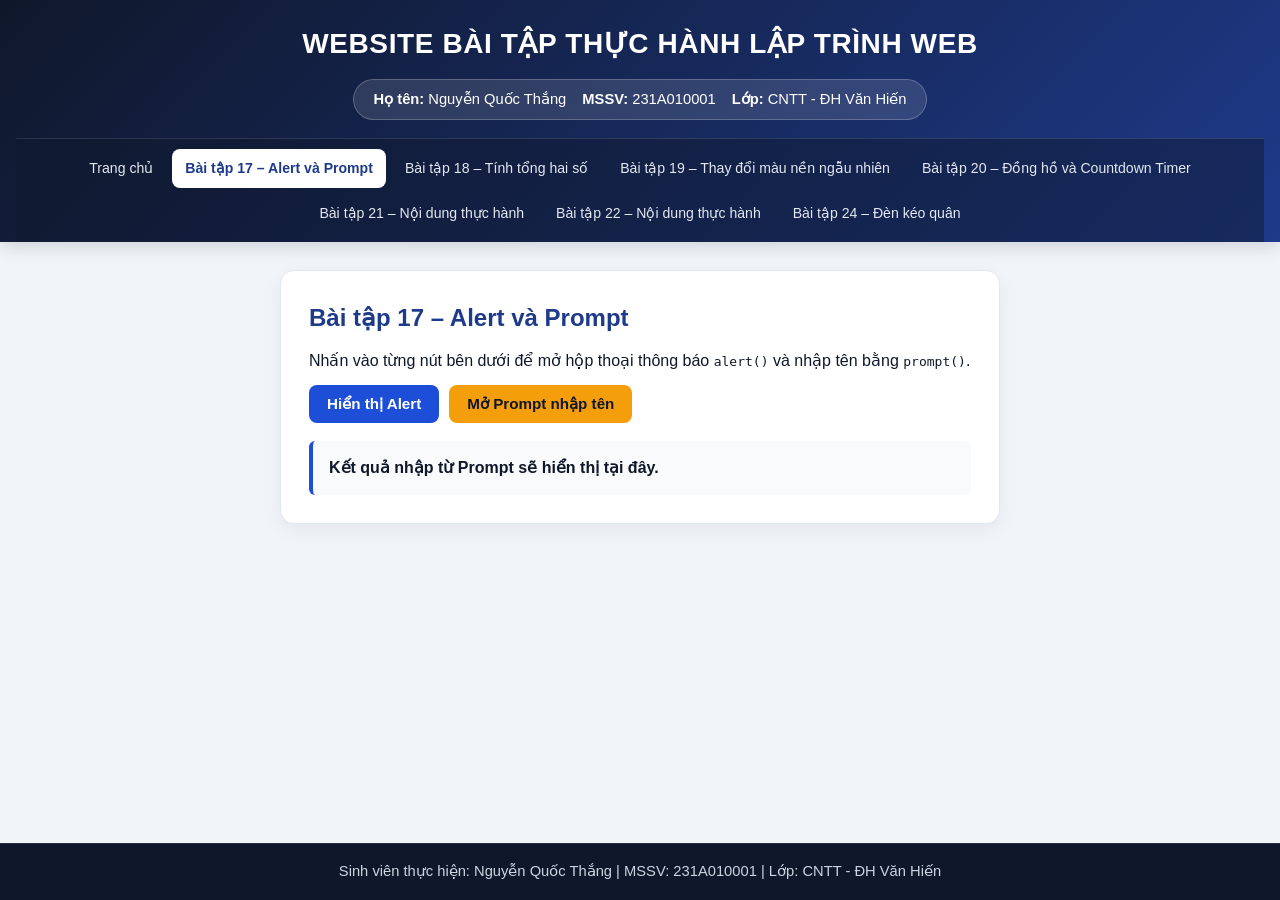
==== bai17.html @ eba3dc6e "Add files via upload" ====
<!DOCTYPE html>
<html lang="vi">
<head>
    <meta charset="UTF-8">
    <meta name="viewport" content="width=device-width, initial-scale=1.0">
    <title>Bài tập 17 – Alert và Prompt</title>
    <link rel="stylesheet" href="style.css">
</head>
<body>
    <header class="main-header">
        <div class="header-container">
            <h1 class="main-title">WEBSITE BÀI TẬP THỰC HÀNH LẬP TRÌNH WEB</h1>
            <div class="student-info-bar">
                <span><strong>Họ tên:</strong> Nguyễn Quốc Thắng</span>
                <span><strong>MSSV:</strong> 231A010001</span>
                <span><strong>Lớp:</strong> CNTT - ĐH Văn Hiến</span>
            </div>
        </div>
        <nav class="top-nav">
            <ul class="nav-list">
                <li><a href="index.html">Trang chủ</a></li>
                <li><a href="bai17.html" class="active">Bài tập 17 – Alert và Prompt</a></li>
                <li><a href="bai18.html">Bài tập 18 – Tính tổng hai số</a></li>
                <li><a href="bai19.html">Bài tập 19 – Thay đổi màu nền ngẫu nhiên</a></li>
                <li><a href="bai20.html">Bài tập 20 – Đồng hồ và Countdown Timer</a></li>
                <li><a href="bai21.html">Bài tập 21 – Nội dung thực hành</a></li>
                <li><a href="bai22.html">Bài tập 22 – Nội dung thực hành</a></li>
                <li><a href="den-keo-quan.html">Bài tập 24 – Đèn kéo quân</a></li>
            </ul>
        </nav>
    </header>

    <main class="main-wrapper">
        <section class="work-box">
            <h2>Bài tập 17 – Alert và Prompt</h2>
            <p>Nhấn vào từng nút bên dưới để mở hộp thoại thông báo <code>alert()</code> và nhập tên bằng <code>prompt()</code>.</p>
            <div class="btn-group">
                <button id="btnShowAlert" class="btn" type="button">Hiển thị Alert</button>
                <button id="btnShowPrompt" class="btn btn-gold" type="button">Mở Prompt nhập tên</button>
            </div>
            <div id="promptOutput" class="output-panel">Kết quả nhập từ Prompt sẽ hiển thị tại đây.</div>
        </section>
    </main>

    <footer class="site-footer">
        Sinh viên thực hiện: Nguyễn Quốc Thắng | MSSV: 231A010001 | Lớp: CNTT - ĐH Văn Hiến
    </footer>

    <script src="script.js"></script>
</body>
</html>
---- style.css ----
* {
    box-sizing: border-box;
    margin: 0;
    padding: 0;
}

:root {
    --primary: #1e3a8a;
    --primary-hover: #1d4ed8;
    --accent: #f59e0b;
    --accent-hover: #d97706;
    --bg-light: #f1f5f9;
    --card-bg: #ffffff;
    --text-dark: #0f172a;
    --text-muted: #475569;
    --border-color: #e2e8f0;
}

body {
    font-family: 'Segoe UI', Tahoma, Geneva, Verdana, sans-serif;
    background-color: var(--bg-light);
    color: var(--text-dark);
    line-height: 1.6;
    min-height: 100vh;
    display: flex;
    flex-direction: column;
}

/* Header & Thanh menu chính */
.main-header {
    background: linear-gradient(135deg, #0f172a 0%, #1e3a8a 100%);
    color: #ffffff;
    padding: 22px 16px 0;
    box-shadow: 0 4px 18px rgba(15, 23, 42, 0.16);
}

.header-container {
    max-width: 1200px;
    margin: 0 auto;
    text-align: center;
}

.main-title {
    font-size: 1.75rem;
    font-weight: 800;
    letter-spacing: 0.6px;
    margin-bottom: 12px;
    text-transform: uppercase;
}

.student-info-bar {
    display: inline-flex;
    flex-wrap: wrap;
    justify-content: center;
    gap: 16px;
    background: rgba(255, 255, 255, 0.12);
    border: 1px solid rgba(255, 255, 255, 0.22);
    padding: 8px 20px;
    border-radius: 999px;
    font-size: 0.92rem;
    margin-bottom: 18px;
}

.top-nav {
    background-color: rgba(15, 23, 42, 0.45);
    border-top: 1px solid rgba(255, 255, 255, 0.12);
}

.nav-list {
    max-width: 1200px;
    margin: 0 auto;
    list-style: none;
    display: flex;
    flex-wrap: wrap;
    justify-content: center;
    gap: 6px;
    padding: 10px 8px;
}

.nav-list a {
    display: block;
    text-decoration: none;
    color: #e2e8f0;
    font-size: 0.88rem;
    font-weight: 500;
    padding: 8px 13px;
    border-radius: 8px;
    transition: all 0.25s ease;
}

.nav-list a:hover {
    background-color: var(--accent);
    color: #0f172a;
    transform: translateY(-2px);
}

.nav-list a.active {
    background-color: #ffffff;
    color: var(--primary);
    font-weight: 700;
}

/* Khu vực nội dung chính */
.main-wrapper {
    max-width: 1200px;
    width: 100%;
    margin: 28px auto;
    padding: 0 16px;
    flex: 1;
}

.page-intro {
    text-align: center;
    margin-bottom: 26px;
}

.page-intro h2 {
    font-size: 1.5rem;
    color: var(--primary);
    margin-bottom: 6px;
}

.page-intro p {
    color: var(--text-muted);
}

/* Danh sách bài tập dạng thẻ trên trang chủ */
.cards-grid {
    display: grid;
    grid-template-columns: repeat(auto-fit, minmax(280px, 1fr));
    gap: 20px;
}

.task-card {
    background-color: var(--card-bg);
    border: 1px solid var(--border-color);
    border-radius: 14px;
    padding: 22px;
    box-shadow: 0 4px 14px rgba(15, 23, 42, 0.05);
    display: flex;
    flex-direction: column;
    justify-content: space-between;
    transition: transform 0.25s ease, box-shadow 0.25s ease;
}

.task-card:hover {
    transform: translateY(-5px);
    box-shadow: 0 12px 24px rgba(30, 58, 138, 0.12);
}

.task-card.featured {
    border: 2px solid var(--accent);
    background: linear-gradient(180deg, #fffbeb 0%, #ffffff 42%);
}

.task-tag {
    display: inline-block;
    background-color: #dbeafe;
    color: var(--primary);
    font-size: 0.8rem;
    font-weight: 700;
    padding: 4px 10px;
    border-radius: 6px;
    margin-bottom: 10px;
    width: fit-content;
}

.task-card.featured .task-tag {
    background-color: #fef3c7;
    color: #b45309;
}

.task-card h3 {
    font-size: 1.12rem;
    margin-bottom: 8px;
}

.task-card p {
    font-size: 0.92rem;
    color: var(--text-muted);
    margin-bottom: 18px;
}

/* Nút bấm chung */
.btn {
    display: inline-block;
    text-align: center;
    text-decoration: none;
    background-color: var(--primary-hover);
    color: #ffffff;
    font-weight: 600;
    font-size: 0.95rem;
    padding: 10px 18px;
    border-radius: 8px;
    border: none;
    cursor: pointer;
    transition: all 0.25s ease;
}

.btn:hover {
    background-color: var(--primary);
    transform: translateY(-2px);
    box-shadow: 0 6px 14px rgba(29, 78, 216, 0.25);
}

.btn-gold {
    background-color: var(--accent);
    color: #0f172a;
}

.btn-gold:hover {
    background-color: var(--accent-hover);
    color: #ffffff;
}

/* Khung thực hành cho các bài 17 - 22 */
.work-box {
    max-width: 720px;
    margin: 0 auto;
    background-color: var(--card-bg);
    border: 1px solid var(--border-color);
    border-radius: 14px;
    padding: 28px;
    box-shadow: 0 6px 20px rgba(15, 23, 42, 0.06);
}

.work-box h2 {
    color: var(--primary);
    margin-bottom: 10px;
}

.input-row {
    margin: 14px 0;
}

.input-row label {
    display: block;
    font-weight: 600;
    margin-bottom: 6px;
}

.input-row input {
    width: 100%;
    padding: 10px 12px;
    border: 1px solid #cbd5e1;
    border-radius: 8px;
    font-size: 1rem;
}

.btn-group {
    display: flex;
    flex-wrap: wrap;
    gap: 10px;
    margin-top: 12px;
}

.output-panel {
    margin-top: 18px;
    padding: 14px 16px;
    background-color: #f8fafc;
    border-left: 4px solid var(--primary-hover);
    border-radius: 6px;
    font-weight: 600;
}

/* ================= TRANG ĐÈN KÉO QUÂN 3D (BÀI 24) ================= */
body.lantern-theme {
    background: radial-gradient(circle at top, #1e1b4b 0%, #090d16 75%);
    color: #f8fafc;
}

.lantern-section {
    max-width: 1100px;
    width: 100%;
    margin: 24px auto;
    padding: 0 16px;
    text-align: center;
    flex: 1;
}

.lantern-heading {
    font-size: 2rem;
    color: #fbbf24;
    text-shadow: 0 0 18px rgba(251, 191, 36, 0.6);
    margin-bottom: 10px;
    letter-spacing: 0.8px;
}

.lantern-desc {
    max-width: 740px;
    margin: 0 auto 14px;
    color: #cbd5e1;
    font-size: 0.98rem;
}

.lantern-status {
    display: inline-block;
    background: rgba(251, 191, 36, 0.15);
    border: 1px solid rgba(251, 191, 36, 0.45);
    color: #fde68a;
    padding: 6px 18px;
    border-radius: 999px;
    font-size: 0.9rem;
    margin-bottom: 20px;
}

/* Khung sân khấu 3D tạo chiều sâu perspective */
.lantern-stage {
    position: relative;
    width: 100%;
    height: 420px;
    display: flex;
    flex-direction: column;
    align-items: center;
    justify-content: center;
    perspective: 1100px;
    margin: 8px 0 26px;
    overflow: hidden;
}

/* Hiệu ứng ánh sáng lồng đèn */
.light-aura {
    position: absolute;
    width: 340px;
    height: 340px;
    border-radius: 50%;
    background: radial-gradient(circle, rgba(251, 191, 36, 0.42) 0%, rgba(249, 115, 22, 0.14) 50%, transparent 72%);
    filter: blur(12px);
    pointer-events: none;
    animation: auraGlow 3s ease-in-out infinite alternate;
}

@keyframes auraGlow {
    from { transform: scale(0.95); opacity: 0.82; }
    to { transform: scale(1.08); opacity: 1; }
}

.lantern-top,
.lantern-bottom {
    width: 245px;
    height: 22px;
    background: linear-gradient(90deg, #7c2d12, #f59e0b, #7c2d12);
    border: 2px solid #fde68a;
    border-radius: 50%;
    box-shadow: 0 0 22px rgba(245, 158, 11, 0.65);
    z-index: 2;
}

.lantern-top { margin-bottom: 14px; }
.lantern-bottom { margin-top: 14px; }

/* Trục xoay 3D giữ không gian 3 chiều preserve-3d */
.lantern-drum {
    position: relative;
    width: 210px;
    height: 260px;
    transform-style: preserve-3d;
    animation: rotateLantern 15s linear infinite;
    animation-play-state: running;
}

/* Khi rê chuột vào bất kỳ mặt hình ảnh nào, đèn dừng quay */
.lantern-drum:has(.lantern-panel:hover) {
    animation-play-state: paused;
}

/* Lớp điều khiển dừng bằng nút bấm JavaScript */
.lantern-drum.paused-by-btn {
    animation-play-state: paused !important;
}

@keyframes rotateLantern {
    from { transform: rotateY(0deg); }
    to { transform: rotateY(360deg); }
}

/* Bố trí đều 6 mặt xung quanh hình trụ (360 / 6 = 60 độ) */
.lantern-panel {
    position: absolute;
    inset: 0;
    border-radius: 12px;
    overflow: hidden;
    border: 3px solid #fbbf24;
    background-color: #1e293b;
    box-shadow: 0 0 22px rgba(251, 191, 36, 0.45), inset 0 0 16px rgba(251, 191, 36, 0.25);
    cursor: pointer;
    transition: border-color 0.25s ease, box-shadow 0.25s ease;
}

.lantern-panel:hover {
    border-color: #ffffff;
    box-shadow: 0 0 32px rgba(255, 255, 255, 0.9);
}

.lantern-panel img {
    width: 100%;
    height: 100%;
    object-fit: cover;
    display: block;
}

.panel-label {
    position: absolute;
    bottom: 0;
    left: 0;
    right: 0;
    background: linear-gradient(transparent, rgba(15, 23, 42, 0.9));
    color: #fef3c7;
    font-size: 0.86rem;
    font-weight: 600;
    padding: 18px 8px 8px;
}

.panel-1 { transform: rotateY(0deg) translateZ(220px); }
.panel-2 { transform: rotateY(60deg) translateZ(220px); }
.panel-3 { transform: rotateY(120deg) translateZ(220px); }
.panel-4 { transform: rotateY(180deg) translateZ(220px); }
.panel-5 { transform: rotateY(240deg) translateZ(220px); }
.panel-6 { transform: rotateY(300deg) translateZ(220px); }

/* Cụm 3 nút điều khiển */
.lantern-controls {
    display: flex;
    flex-wrap: wrap;
    justify-content: center;
    gap: 14px;
    margin-bottom: 24px;
}

.btn-control {
    padding: 12px 24px;
    font-size: 1rem;
    font-weight: 700;
    border: none;
    border-radius: 10px;
    cursor: pointer;
    transition: all 0.25s ease;
}

.btn-begin {
    background: linear-gradient(135deg, #10b981, #059669);
    color: #ffffff;
}

.btn-begin:hover {
    transform: translateY(-3px);
    box-shadow: 0 8px 20px rgba(16, 185, 129, 0.45);
}

.btn-halt {
    background: linear-gradient(135deg, #ef4444, #dc2626);
    color: #ffffff;
}

.btn-halt:hover {
    transform: translateY(-3px);
    box-shadow: 0 8px 20px rgba(239, 68, 68, 0.45);
}

.btn-continue {
    background: linear-gradient(135deg, #f59e0b, #d97706);
    color: #0f172a;
}

.btn-continue:hover {
    transform: translateY(-3px);
    box-shadow: 0 8px 20px rgba(245, 158, 11, 0.45);
}

.replace-note {
    max-width: 760px;
    margin: 0 auto 20px;
    background: rgba(255, 255, 255, 0.06);
    border: 1px solid rgba(255, 255, 255, 0.14);
    border-radius: 12px;
    padding: 16px 20px;
    text-align: left;
    font-size: 0.9rem;
    color: #e2e8f0;
}

.replace-note h3 {
    color: #fbbf24;
    margin-bottom: 6px;
    font-size: 1rem;
}

.replace-note code {
    background: rgba(15, 23, 42, 0.85);
    color: #38bdf8;
    padding: 2px 6px;
    border-radius: 4px;
}

/* Footer thông tin sinh viên */
.site-footer {
    background-color: #0f172a;
    color: #cbd5e1;
    text-align: center;
    padding: 16px;
    font-size: 0.92rem;
    border-top: 1px solid rgba(255, 255, 255, 0.1);
    margin-top: auto;
}

/* Responsive trên điện thoại & máy tính bảng */
@media (max-width: 768px) {
    .main-title {
        font-size: 1.28rem;
    }

    .nav-list {
        flex-direction: column;
        align-items: stretch;
    }

    .nav-list a {
        text-align: center;
    }

    .lantern-heading {
        font-size: 1.5rem;
    }

    .lantern-stage {
        height: 340px;
        perspective: 820px;
    }

    .lantern-drum {
        width: 156px;
        height: 205px;
    }

    .panel-1 { transform: rotateY(0deg) translateZ(160px); }
    .panel-2 { transform: rotateY(60deg) translateZ(160px); }
    .panel-3 { transform: rotateY(120deg) translateZ(160px); }
    .panel-4 { transform: rotateY(180deg) translateZ(160px); }
    .panel-5 { transform: rotateY(240deg) translateZ(160px); }
    .panel-6 { transform: rotateY(300deg) translateZ(160px); }
}
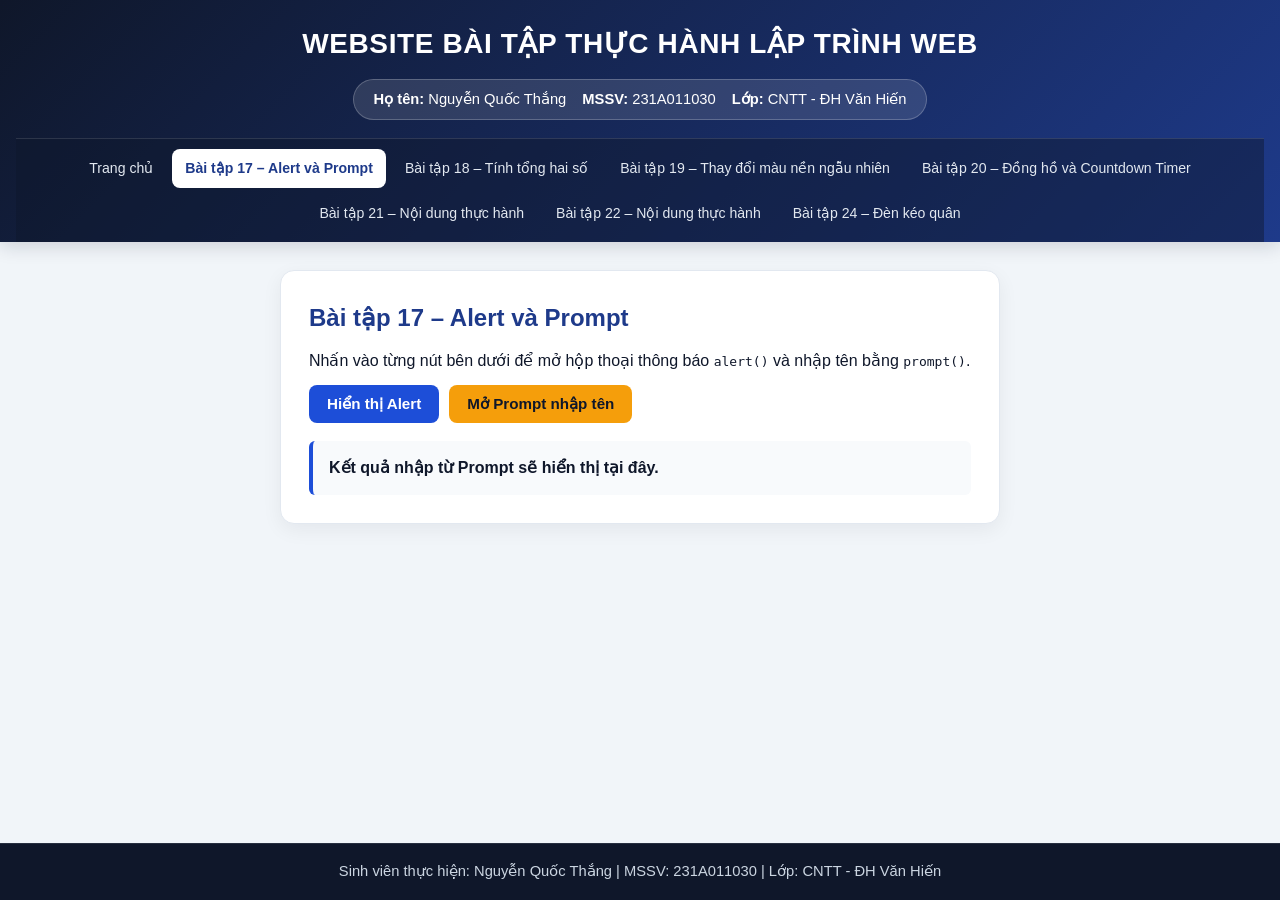
==== commit 2d5746c6: "Add files via upload" ====
--- a/bai17.html
+++ b/bai17.html
@@ -12,7 +12,7 @@
             <h1 class="main-title">WEBSITE BÀI TẬP THỰC HÀNH LẬP TRÌNH WEB</h1>
             <div class="student-info-bar">
                 <span><strong>Họ tên:</strong> Nguyễn Quốc Thắng</span>
-                <span><strong>MSSV:</strong> 231A010001</span>
+                <span><strong>MSSV:</strong> 231A011030</span>
                 <span><strong>Lớp:</strong> CNTT - ĐH Văn Hiến</span>
             </div>
         </div>
@@ -43,7 +43,7 @@
     </main>
 
     <footer class="site-footer">
-        Sinh viên thực hiện: Nguyễn Quốc Thắng | MSSV: 231A010001 | Lớp: CNTT - ĐH Văn Hiến
+        Sinh viên thực hiện: Nguyễn Quốc Thắng | MSSV: 231A011030 | Lớp: CNTT - ĐH Văn Hiến
     </footer>
 
     <script src="script.js"></script>
